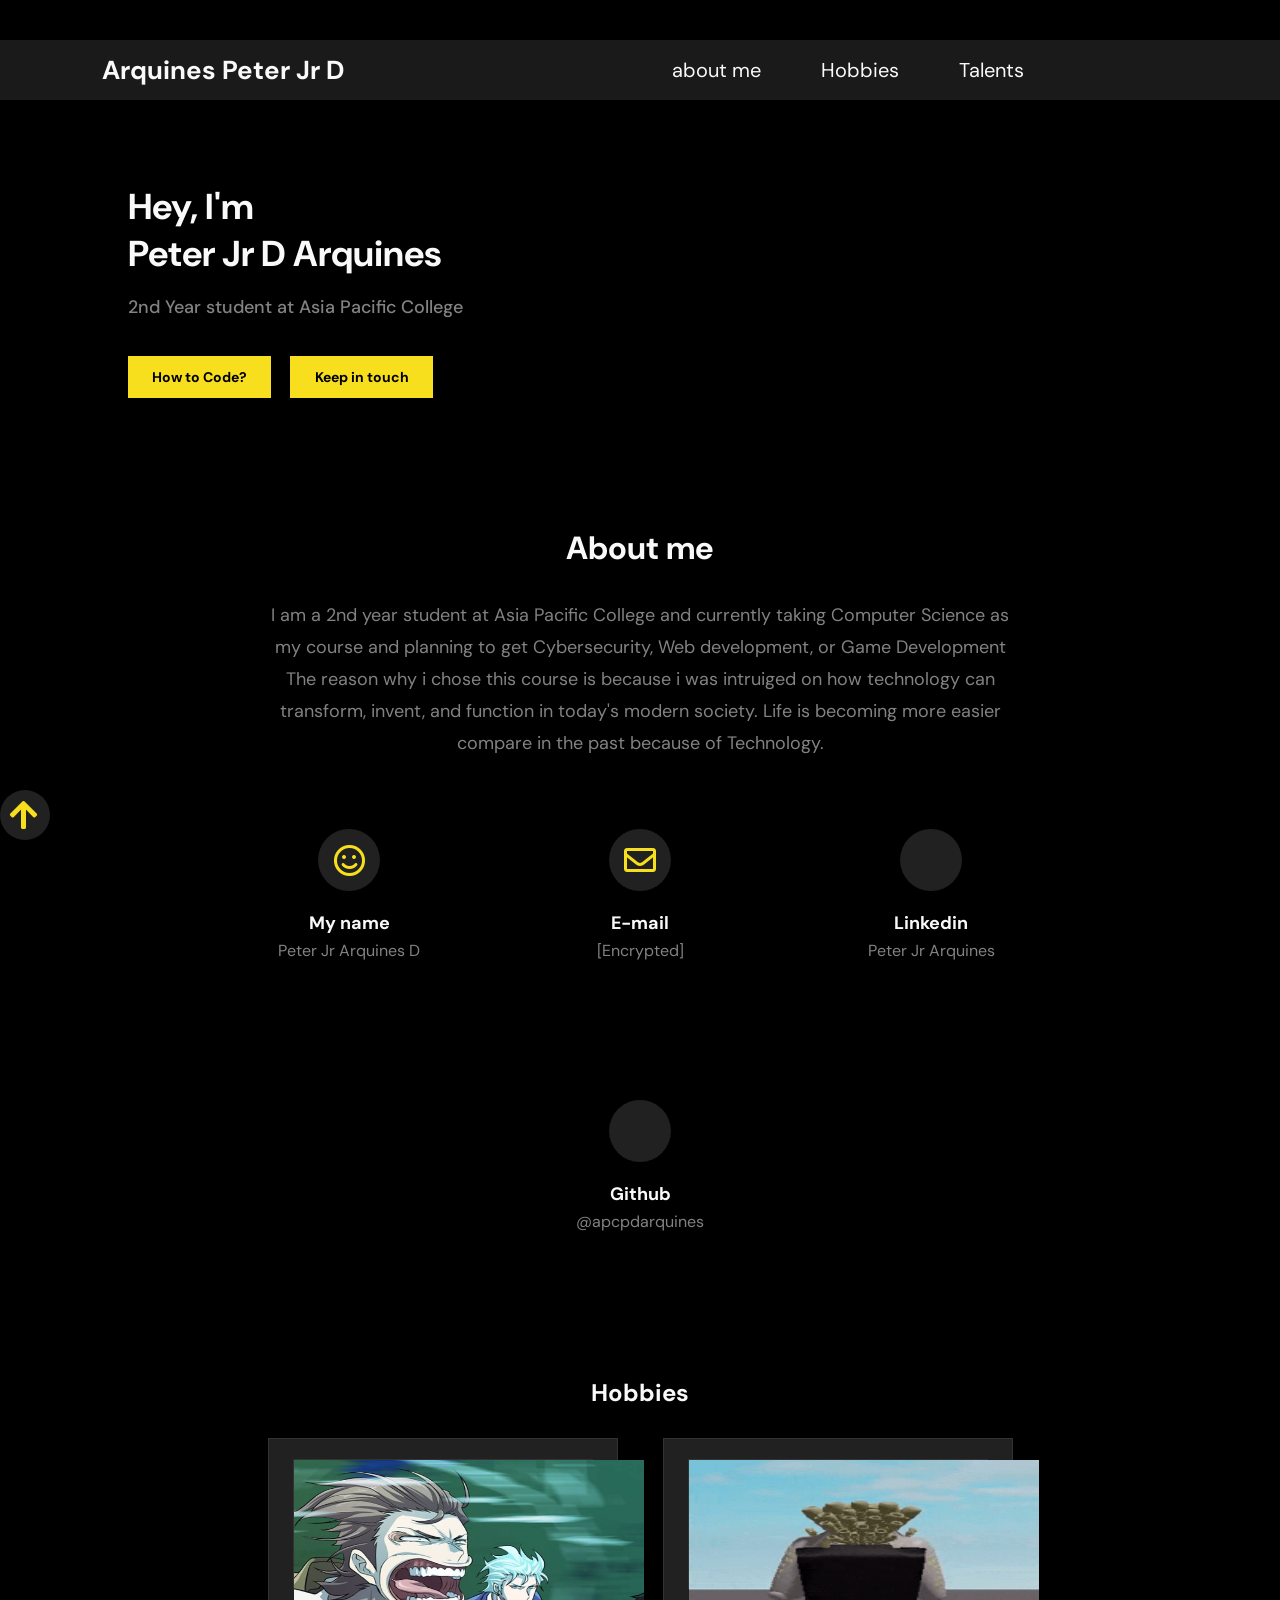
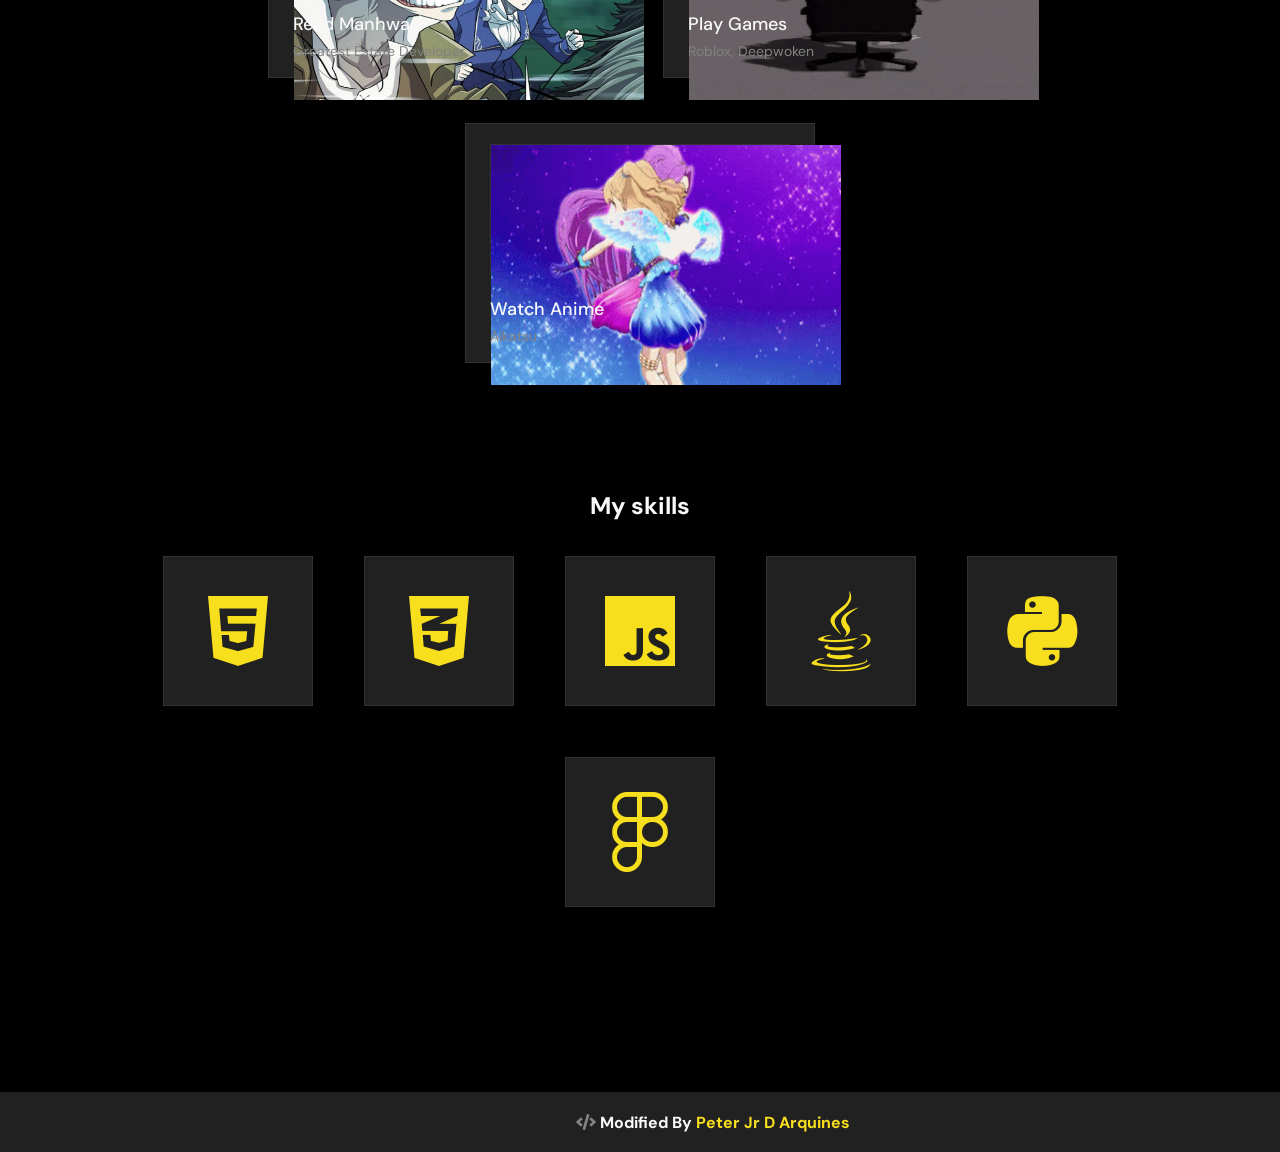
==== home/index.html @ 03f9112a "Update index.html" ====
<!DOCTYPE html>
<html lang="en">
<head>
    <meta charset="UTF-8">
    <meta http-equiv="X-UA-Compatible" content="IE=edge">
    <meta name="viewport" content="width=device-width, initial-scale=1.0">
    <title>My Personal Profile</title>
    <link rel="stylesheet" href="css/style.css">
    <link
      rel="stylesheet"
      href="https://cdnjs.cloudflare.com/ajax/libs/font-awesome/5.15.4/css/all.min.css"/>
</head>
<body>
    <div id="top"></div>
    <header>
        <div class="content">
            <span class="logo"><a href="#">Arquines Peter Jr D</a></span>
            <ul>
                <li><a href="#about-me">about me</a></li>
                <li><a href="#projects">Hobbies</a></li>
                <li><a href="#skills">Talents</a></li>
            </ul>
        </div>
    </header>
    <div class="container">
    <main>
        <div class="left">
            <h1>Hey, I'm<br>
                Peter Jr D Arquines
            </h1>
            <h2>
                2nd Year student at Asia Pacific College 
            </h2>
            <div class="btn">
                <button class="cv"><a id="pdf" href="https://www.w3schools.com" target="_fblank">How to Code?</a></button>
                <button class="cv"><a id="pdf" href="https://www.linkedin.com/in/peter-jr-arquines-69b69a288/" target="_fblank">Keep in touch</a></button>
            </div>

        </div>
        <div class="right">
            <img src="https://scontent.fcrk1-2.fna.fbcdn.net/v/t39.30808-6/406857528_1510171169766414_7554739102782094622_n.jpg?_nc_cat=110&ccb=1-7&_nc_sid=6ee11a&_nc_eui2=AeFbXdky4AZJIh1zwC-jp_B5rC4w3o02DFWsLjDejTYMVUpIuimFgNutHqSyE1caQk-uU1Ubl2bE-dm2PfKIxBjt&_nc_ohc=BapkSpXAT-UQ7kNvgGr_38X&_nc_oc=AdhhdXIkbEtmYZdNJ9XbIU-qiIZhMjr-icxQZFv-yJpiMRvnm8s9khqCESXymBkw6mA&_nc_zt=23&_nc_ht=scontent.fcrk1-2.fna&_nc_gid=AsQIKtMeKzICd5fg7UwUsHh&oh=00_AYD9lf8ps-79uR13LYs4kkmAqRc4XyFdNpLkltcCLoTpKA&oe=678B35CC" alt="">
        </div>
    </main>
    <section class="about-me">
        <h2 id="about-me" class="target">About me</h2>
        <p>I am a 2nd year student at Asia Pacific College and currently taking Computer Science as my course and planning to get Cybersecurity, Web development, or Game Development
        The reason why i chose this course is because i was intruiged on how technology can transform, invent, and function in today's modern society. Life is becoming more easier
        compare in the past because of Technology.</p>
    </section>
    <section class="contacts" id="contacts">
        <div class="contact">
            <div class="icon">
                <i class="far fa-smile"></i>
            </div>
            <span class="title">My name</span>
            <span class="description">Peter Jr Arquines D</span>
        </div>
        <div class="contact">
            <div class="icon">
                <i class="far fa-envelope"></i>
            </div>
            <span class="title"><a href="mailto:anasskhan28@gmail.com">E-mail</a></span>            
            <span class="description">[Encrypted]</span>            
        </div>
        <div class="contact">
            <div class="icon">
                <i class="fab fa-LinkedIn"></i>
            </div>
            <span class="title"><a href="https://www.linkedin.com/in/peter-jr-arquines-69b69a288/" target="_fblank">Linkedin</a></span>
            <span class="description">Peter Jr Arquines</span>
        </div>
        <div class="contact">
            <div class="icon">
                <i class="fab fa-Github"></i>
            </div>
            <span class="title"><a href="https://github.com/apcpdarquines" target="_fblank">Github</a></span>
            <span class="description">@apcpdarquines</span>
        </div>
    </section>
    <section class="projects">
    <h2 id="projects" class="target">Hobbies</h2>
    <div class="cards">
        <div class="card">
            <div class="img-project">
                <img src="images/MANHWA.png" alt = "">
            </div>
            <div class="description-project">
                <span class="title-project">Read Manhwa</span>
                <span class="tag-project">Greatest Estate Developer</span>
            </div>
            </div>
        <div class="card">
            <div class="img-project">
                <img src="images/Deepwoken.gif" alt = "">
            </div>
            <div class="description-project">
                <span class="title-project">Play Games</span>
                <span class="tag-project">Roblox, Deepwoken</span>
            </div>
            </div>
        <div class="card">
            <div class="img-project">
                <img src="images/Aikatsu.gif" alt = "">
            </div>
            <div class="description-project">
                <span class="title-project">Watch Anime</span>
                <span class="tag-project">Aikatsu</span>
            </div>
        </div>
    </div>
    </section>
    <section class="skills">
        <h2 id="skills" class="target" >My skills</h2>
        <div class="cards-skills">
            <div class="card-skill"><i class="fab fa-html5"></i></div>
            <div class="card-skill"><i class="fab fa-css3-alt"></i></div>
            <div class="card-skill"><i class="fab fa-js"></i></div>
            <div class="card-skill"><i class="fab fa-java"></i></div>
            <div class="card-skill"><i class="fab fa-python"></i></div>
            <div class="card-skill"><i class="fab fa-figma"></i></div>
        </div>
    </section>
    </div>
    <footer>
        <span>
            <div class="card-serve">
                <i class="fas fa-code"></i>
             Modified By <a href="https://github.com/apcpdarquines" target="_blank">
                
                 Peter Jr D Arquines</a>
        </span>
    </footer>
    <div class="goto-top">
        <a href="#top"><i class="fas fa-arrow-up"></i></a>
      </div>
</body>
</html>
---- home/css/style.css ----
@import url('https://fonts.googleapis.com/css2?family=DM+Sans:wght@400;500;700&display=swap');

:root {
    --white: #f9f9f9;
    --dark: black;
    --green-light: #00df5e;
    --yellow: #f7df1e;
    --gray: #828282;
    --gray-200: #333333;
    --gray-400: #212121;
    --gray-400-rgb: 33, 33, 33;
    --alpha: 0.8;
  }
*{
    padding: 0;
    margin: 0;
    box-sizing: border-box;
}

ul{
    list-style-type: none;
}

a{
    text-decoration: none;
    color: var(--white);
}

body{
    background-color: var(--dark);
    color: var(--white);
    font-size: 16px;
    font-family: 'DM Sans', sans-serif;
    display: flex;
    align-items: center;
    flex-direction: column;
    position: relative;
}
div.container{
    width: 80%;
}

header{
    display: flex;
    justify-self: center;
    width: 100%;
    height: 60px;
    margin-top: 40px;
    top: 0;
    margin-bottom: 83px;
    position: sticky;
    background-color: rgba(var(--gray-400-rgb), var(--alpha));
}
header .content{
    width: 80%;
    height: 100%;
    display: flex;
    justify-content: space-between;
    align-items: center;
    
    
}
header .content span.logo{
    font-size: 26px;
    font-weight: 700;
    margin-left: 10%;
    

}

header .content ul{
    display: flex;
    justify-content: space-between;
    gap: 60px;
    font-size: 20px;

}
header .content ul li{
    cursor: pointer;
}

main{
    display: flex;
    justify-content: space-between;
    margin-bottom: 69px;

}

main .left{
    width: 377px;
}
main .left h1{    
    font-size: 2.25rem;
    font-weight: 700;
}
main .left h2{
    font-size: 18px;
    font-weight: 500;
    color: var(--gray);
    margin-top: 18px;
    margin-bottom: 37px;
}

main button {
    font-family: 'DM Sans', sans-serif;
    font-size: 14px;
    font-weight: 700;
    cursor: pointer;
}

main .btn .cv {
    width: 143px;
    height: 42px;
    color: var(--dark);
    background-color: var(--yellow);
    border: 0;
    margin-right: 15px;
    padding: 12px, 25px;
}
#pdf{
    color: var(--dark);
}
main .btn .contact{
    width: 160px;
    height: 42px;
    color: var(--white);
    background-color: var(--dark);
    border: 1px solid var(--gray-200);
    padding: 12px, 16px;
}

main .right img{
    max-width: 350px;
}

section.about-me{
    display: flex;
    align-items: center;
    flex-direction: column;
}

section.about-me h2{
    font-size: 2rem;
    font-weight: 700;
    color: var(--white);
    margin-bottom: 30px;
}

section.about-me p{
    max-width: 745px;
    font-size: 1.125rem;
    font-weight: 400;
    color: var(--gray);
    line-height: 32px;
    text-align: center;

}

section.contacts{
    display: flex;
    justify-content: center;
    flex-wrap: wrap;
    gap: 121px;
    margin-bottom: 67px;
    margin-top: 70px;
}

section.contacts div.contact{
    display: flex;
    flex-direction: column;
    align-items: center;
    width: 170px;
    height: 150px;
}

section.contacts div.contact div.icon{
    width: 62px;
    height: 62px;
    display: flex;
    justify-content: center;
    align-items: center;
    background-color: var(--gray-400);
    border-radius: 31px;
    margin-bottom: 20px;
}

section.contacts div.contact div.icon i{
    font-size: 32px;
    color: var(--yellow);
}

section.contacts span.title{
    font-size: 18px;
    font-weight: 700;
    color: var(--white);
    margin-bottom: 5px;
}

section.contacts span.description{
    font-size: 16px;
    font-weight: 400;
    color: var(--gray);
}

section.projects{
    display: flex;
    flex-direction: column;
    align-items: center;
    margin-bottom: 67px;
}
section.projects h2{
    font-size: 24px;
    font-weight: 700;
    color: var(--white);
    margin-bottom: 30px;
}
section.projects div.cards{
    display: flex;
    justify-content: center;
    flex-wrap: wrap;
    gap: 45px;
}
section.projects div.card{
    width: 350px;
    height: 240px;
    display: flex;
    flex-direction: column;
    align-items: center;
    background-color: var(--gray-400);
    border: 1px solid var(--gray-200);
    padding: 20px, 25px;
}

section.projects div.card img {
    width: 350px;
    height: 240px;
    display: flex;
    flex-direction: column;
    align-items: center;
    padding: 20px, 25px;
}


section.projects div.cards div.card div.img-project{
    margin-top: 20px;
    width: 300px;
    height: 130px;
    background-color: var(--dark);
    margin-bottom: 23px;
    border: 1px solid var(--gray-200);
}

section.projects div.cards div.card div.description-project{
    width: 300px;
    display: flex;
    flex-direction: column;
    align-items: flex-start;
}

section.projects div.cards div.card div.description-project span.title-project{
    font-size: 18px;
    font-weight: 500;
    margin-bottom: 6px;
}

section.projects div.cards div.card span.tag-project {
    font-size: 14px;
    font-weight: 400;
    color: var(--gray);
  }

section.skills{
    display: flex;
    flex-direction: column;
    align-items: center;
    margin-bottom: 185px;
}
section.skills h2{
    font-size: 24px;
    font-weight: 700;
    color: var(--white);
    margin-bottom: 35px;

}
section.skills div.cards-skills {
    display: flex;
    justify-content: center;
    flex-wrap: wrap;
    gap: 51px;
  }
  
section.skills div.cards-skills div.card-skill {
    width: 150px;
    height: 150px;
    background-color: var(--gray-400);
    border: 1px solid var(--gray-200);
    display: flex;
    justify-content: center;
    align-items: center;
  }

section.skills div.cards-skills div.card-skill i {
    font-size: 5rem;
    color: var(--yellow);
  }
footer{
    width: 100%;
    height: 60px;
    display: flex;
    justify-self: center;
    align-items: center;
    background-color: var(--gray-400);

}

footer span{
    font-size: 16px;
    font-weight: 700;
    color: var(--white);
    margin-left: 45%;
}

footer span a{
    color: var(--yellow);
}

.card-serve i{
    color: var(--gray);
}
div.goto-top{
    display: flex;
    justify-self: center;
    align-items: center;
    width: 50px;
    height: 50px;
    border-radius: 25px;
    background-color: var(--gray-400);
    position: fixed;
    bottom: 60px;
    left: 0;
}
div.goto-top i {
    font-size: 32px;
    color: var(--yellow);
    margin-left: 10px;
  }

.target::before {
    content: '';
    display: block;
    height: 60px; /* fixed header height*/
}

@media screen and (max-width: 900px) {
    header{
        margin-bottom: 30px;
    }
    header .content ul{
        display: none;
    }
    main{
        flex-direction: column-reverse;
        align-items: center;
        margin-bottom: 30px;
    }
    main .left{
        display: flex;
        flex-direction: column;
        align-items: center;
    }
    main .right{
        display: flex;
        align-items: center;
        flex-direction: column;
    }
    main .right img{
        max-width: 70%;
    }
    main .left h1{
        font-size: 1.5rem;
        font-weight: 700;
    }
    main .left h2{
        font-size: 1rem;
        font-weight: 700;
    }
section.about-me {
    margin-bottom: 30px;
  }

section.contacts {
    gap: 0px;
    margin-bottom: 30px;
  }

section.projects {
    margin-bottom: 30px;
  }
  section.skills {
    margin-bottom: 30px;
  }

  .target::before {
    content: '';
    display: block;
    height: 0px; /* fixed header height*/
  }

  section.skills div.cards-skills {
    gap: 25px;
  }

  section.skills div.cards-skills div.card-skill {
    width: 85px;
    height: 75px;
  }

  section.skills div.cards-skills div.card-skill i {
    font-size: 3rem;
  }

}
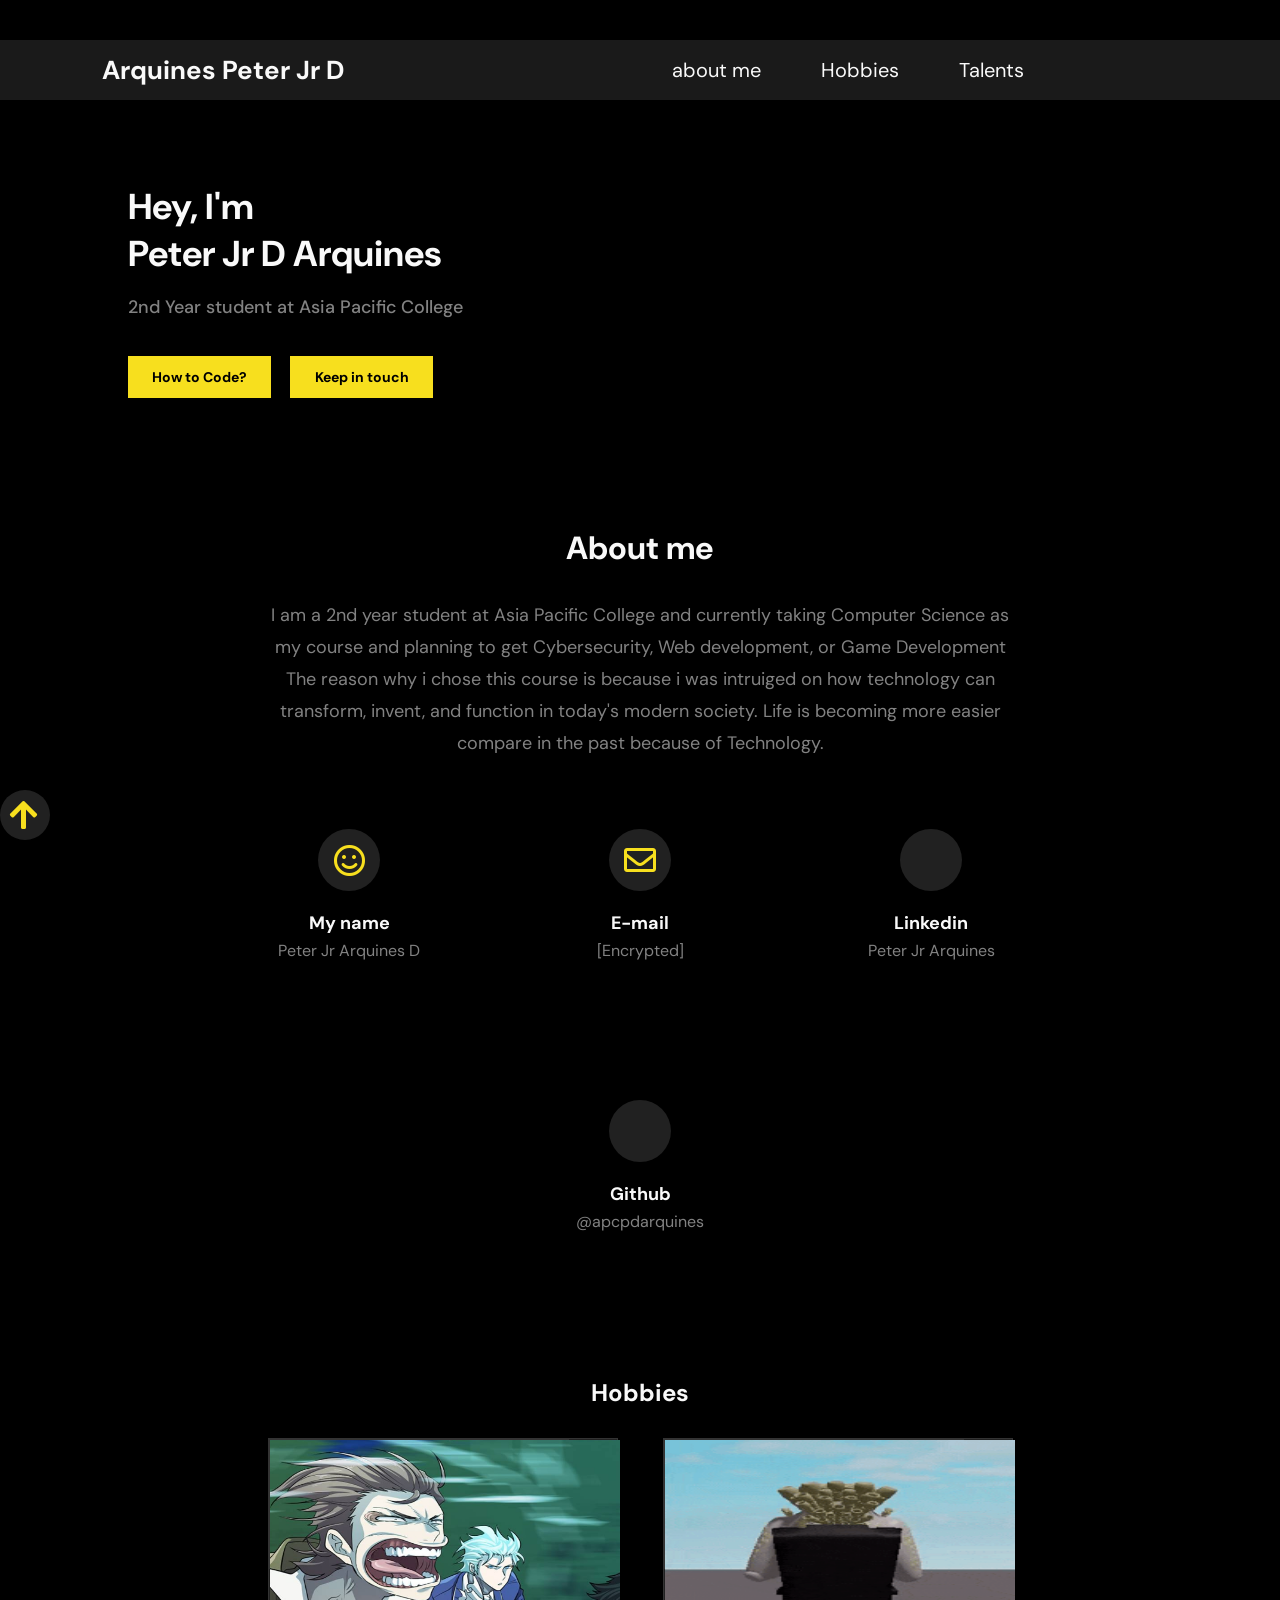
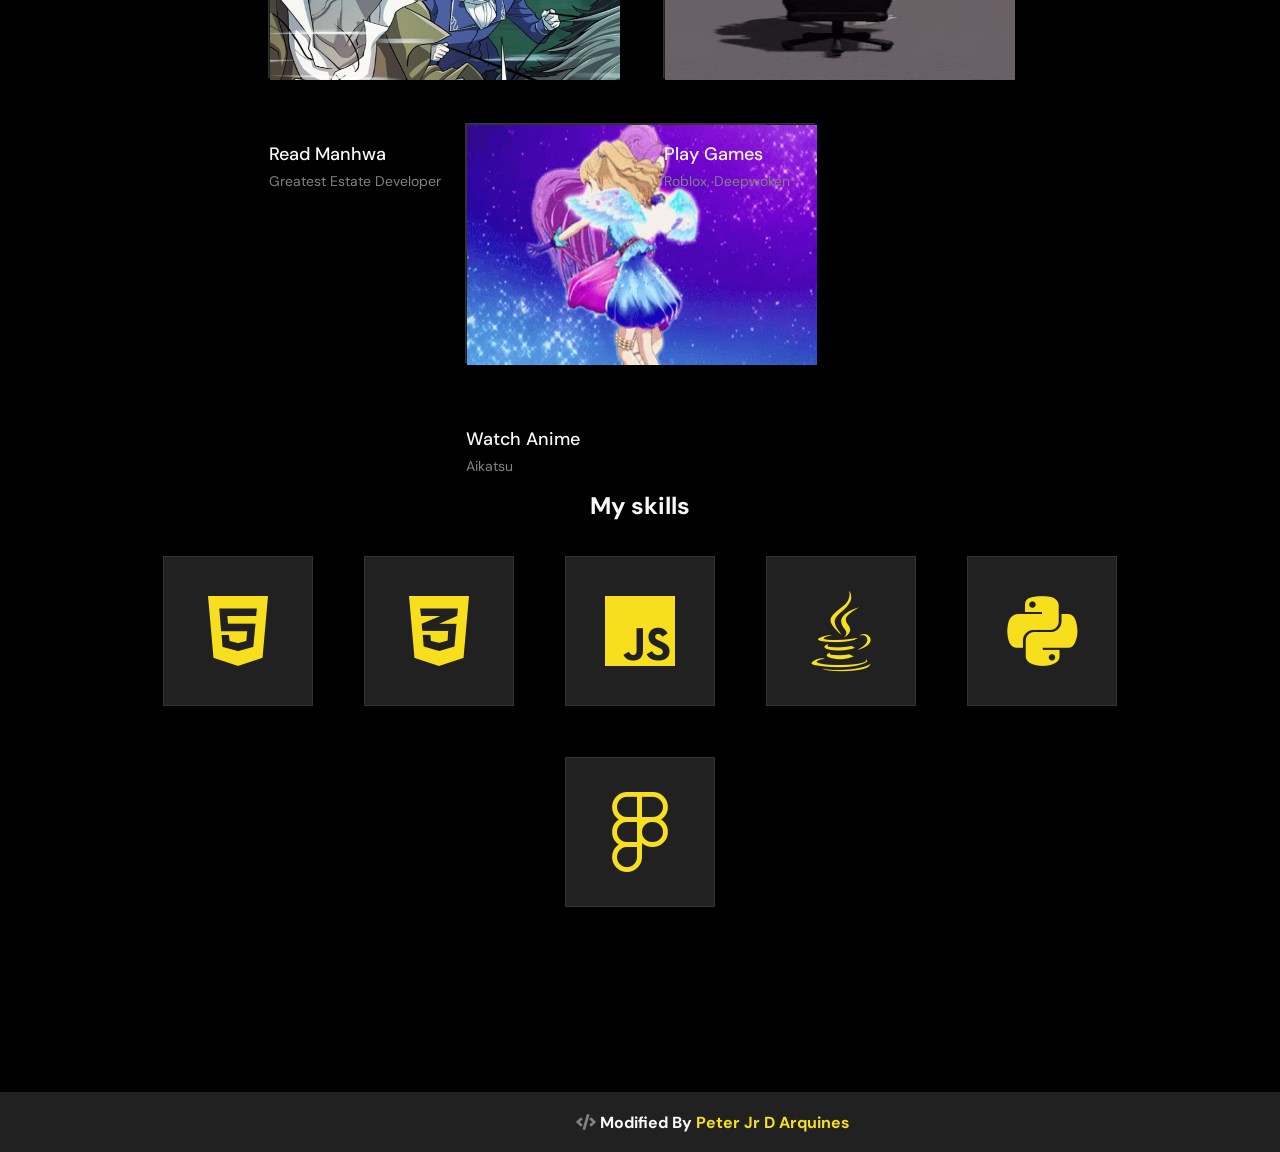
==== commit 4c42199e: "Update index.html" ====
--- a/home/index.html
+++ b/home/index.html
@@ -64,14 +64,14 @@
         </div>
         <div class="contact">
             <div class="icon">
-                <i class="fab fa-LinkedIn"></i>
+                <i class="/image/LinkedIn.svg"></i>
             </div>
             <span class="title"><a href="https://www.linkedin.com/in/peter-jr-arquines-69b69a288/" target="_fblank">Linkedin</a></span>
             <span class="description">Peter Jr Arquines</span>
         </div>
         <div class="contact">
             <div class="icon">
-                <i class="fab fa-Github"></i>
+                <i class="/image/Github.svg"></i>
             </div>
             <span class="title"><a href="https://github.com/apcpdarquines" target="_fblank">Github</a></span>
             <span class="description">@apcpdarquines</span>
--- a/home/css/style.css
+++ b/home/css/style.css
@@ -223,8 +223,7 @@
 section.projects div.card{
     width: 350px;
     height: 240px;
-    display: flex;
-    flex-direction: column;
+    flex-direction: center;
     align-items: center;
     background-color: var(--gray-400);
     border: 1px solid var(--gray-200);
@@ -234,15 +233,14 @@
 section.projects div.card img {
     width: 350px;
     height: 240px;
-    display: flex;
-    flex-direction: column;
+    flex-direction: center;
     align-items: center;
     padding: 20px, 25px;
 }
 
 
 section.projects div.cards div.card div.img-project{
-    margin-top: 20px;
+    margin-top: 0px;
     width: 300px;
     height: 130px;
     background-color: var(--dark);
@@ -255,6 +253,8 @@
     display: flex;
     flex-direction: column;
     align-items: flex-start;
+    position: relative;
+    bottom: -150px;
 }
 
 section.projects div.cards div.card div.description-project span.title-project{
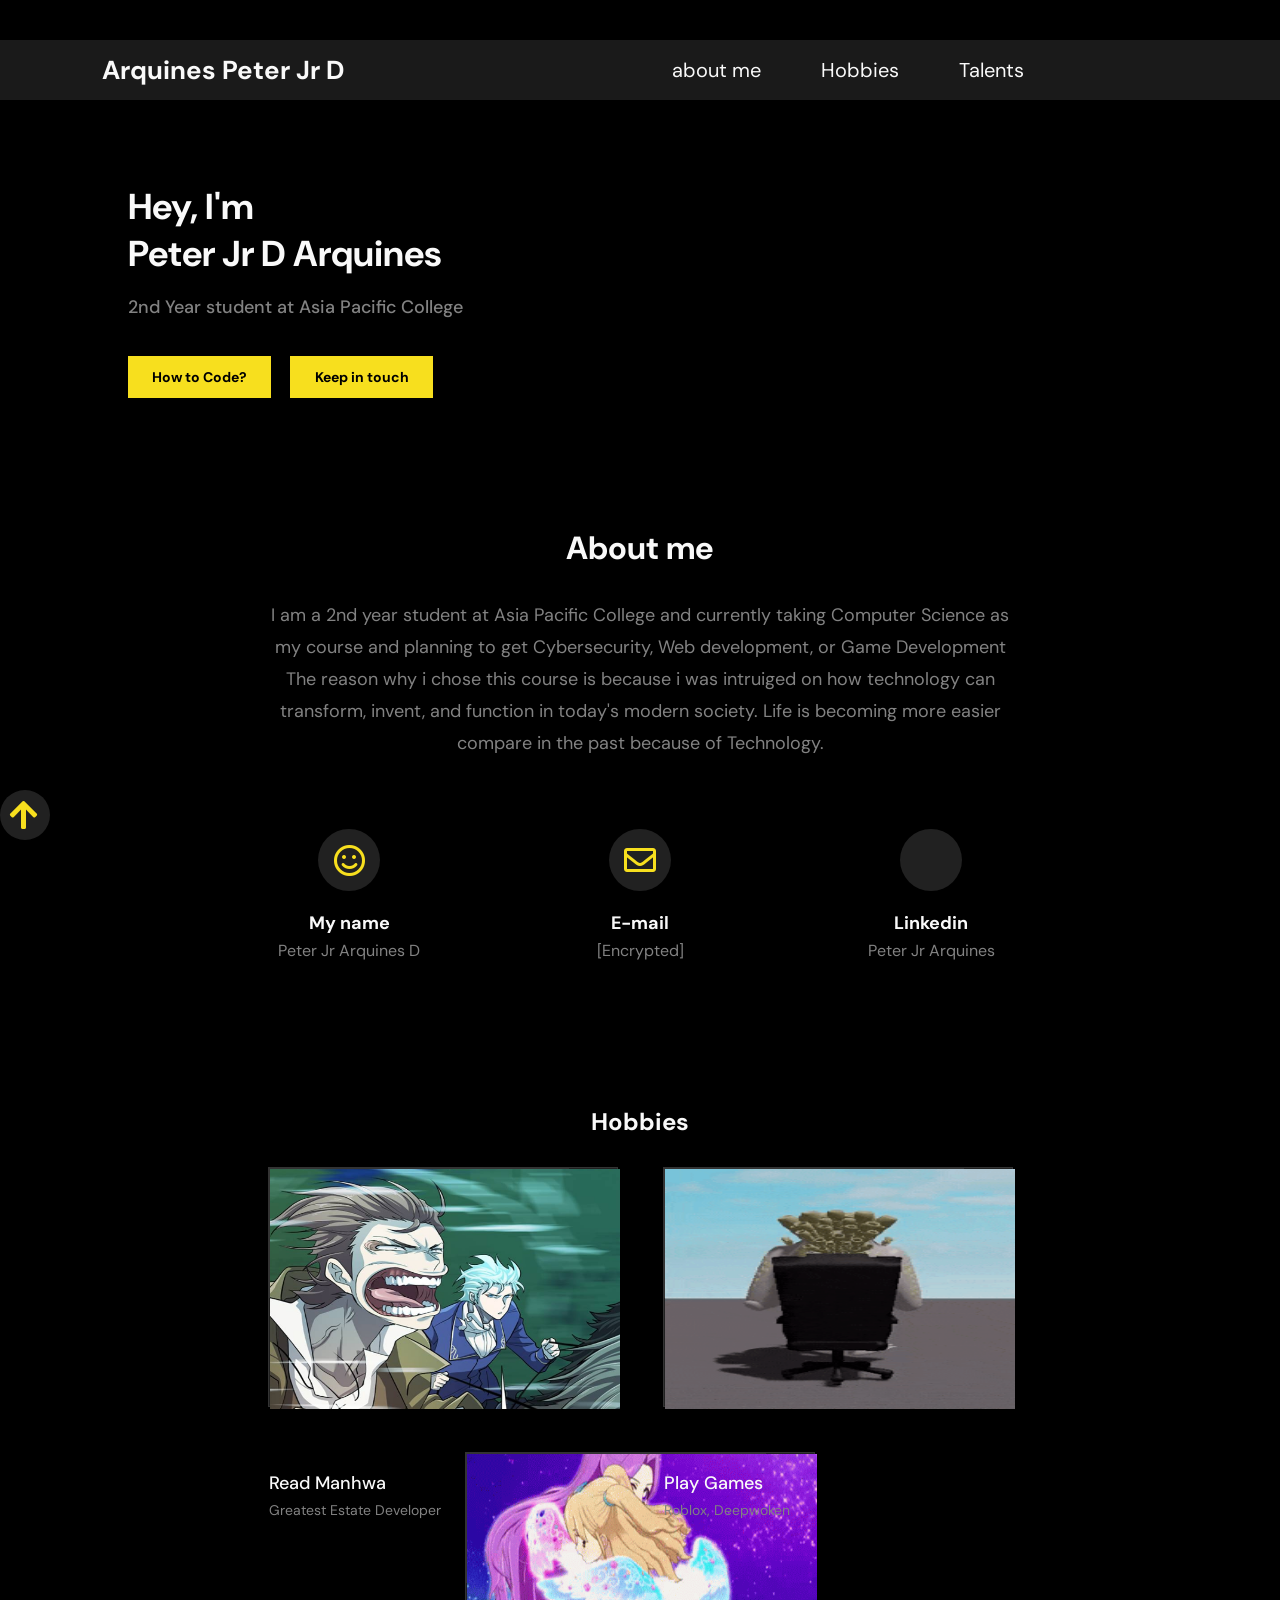
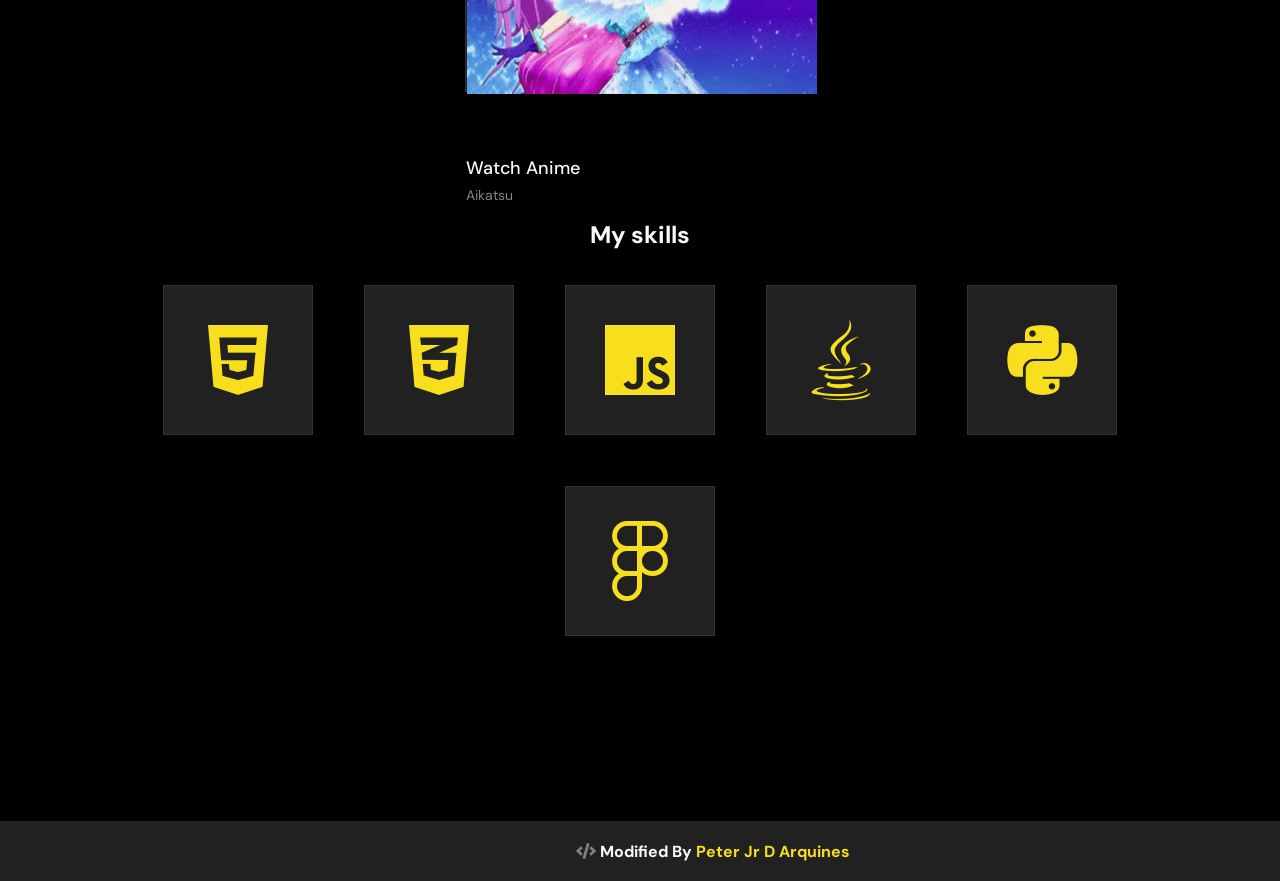
==== commit 4a8f09db: "Update index.html" ====
--- a/home/index.html
+++ b/home/index.html
@@ -64,17 +64,10 @@
         </div>
         <div class="contact">
             <div class="icon">
-                <i class="/image/LinkedIn.svg"></i>
+                <i class="far fa-linkedin"></i>
             </div>
             <span class="title"><a href="https://www.linkedin.com/in/peter-jr-arquines-69b69a288/" target="_fblank">Linkedin</a></span>
             <span class="description">Peter Jr Arquines</span>
-        </div>
-        <div class="contact">
-            <div class="icon">
-                <i class="/image/Github.svg"></i>
-            </div>
-            <span class="title"><a href="https://github.com/apcpdarquines" target="_fblank">Github</a></span>
-            <span class="description">@apcpdarquines</span>
         </div>
     </section>
     <section class="projects">
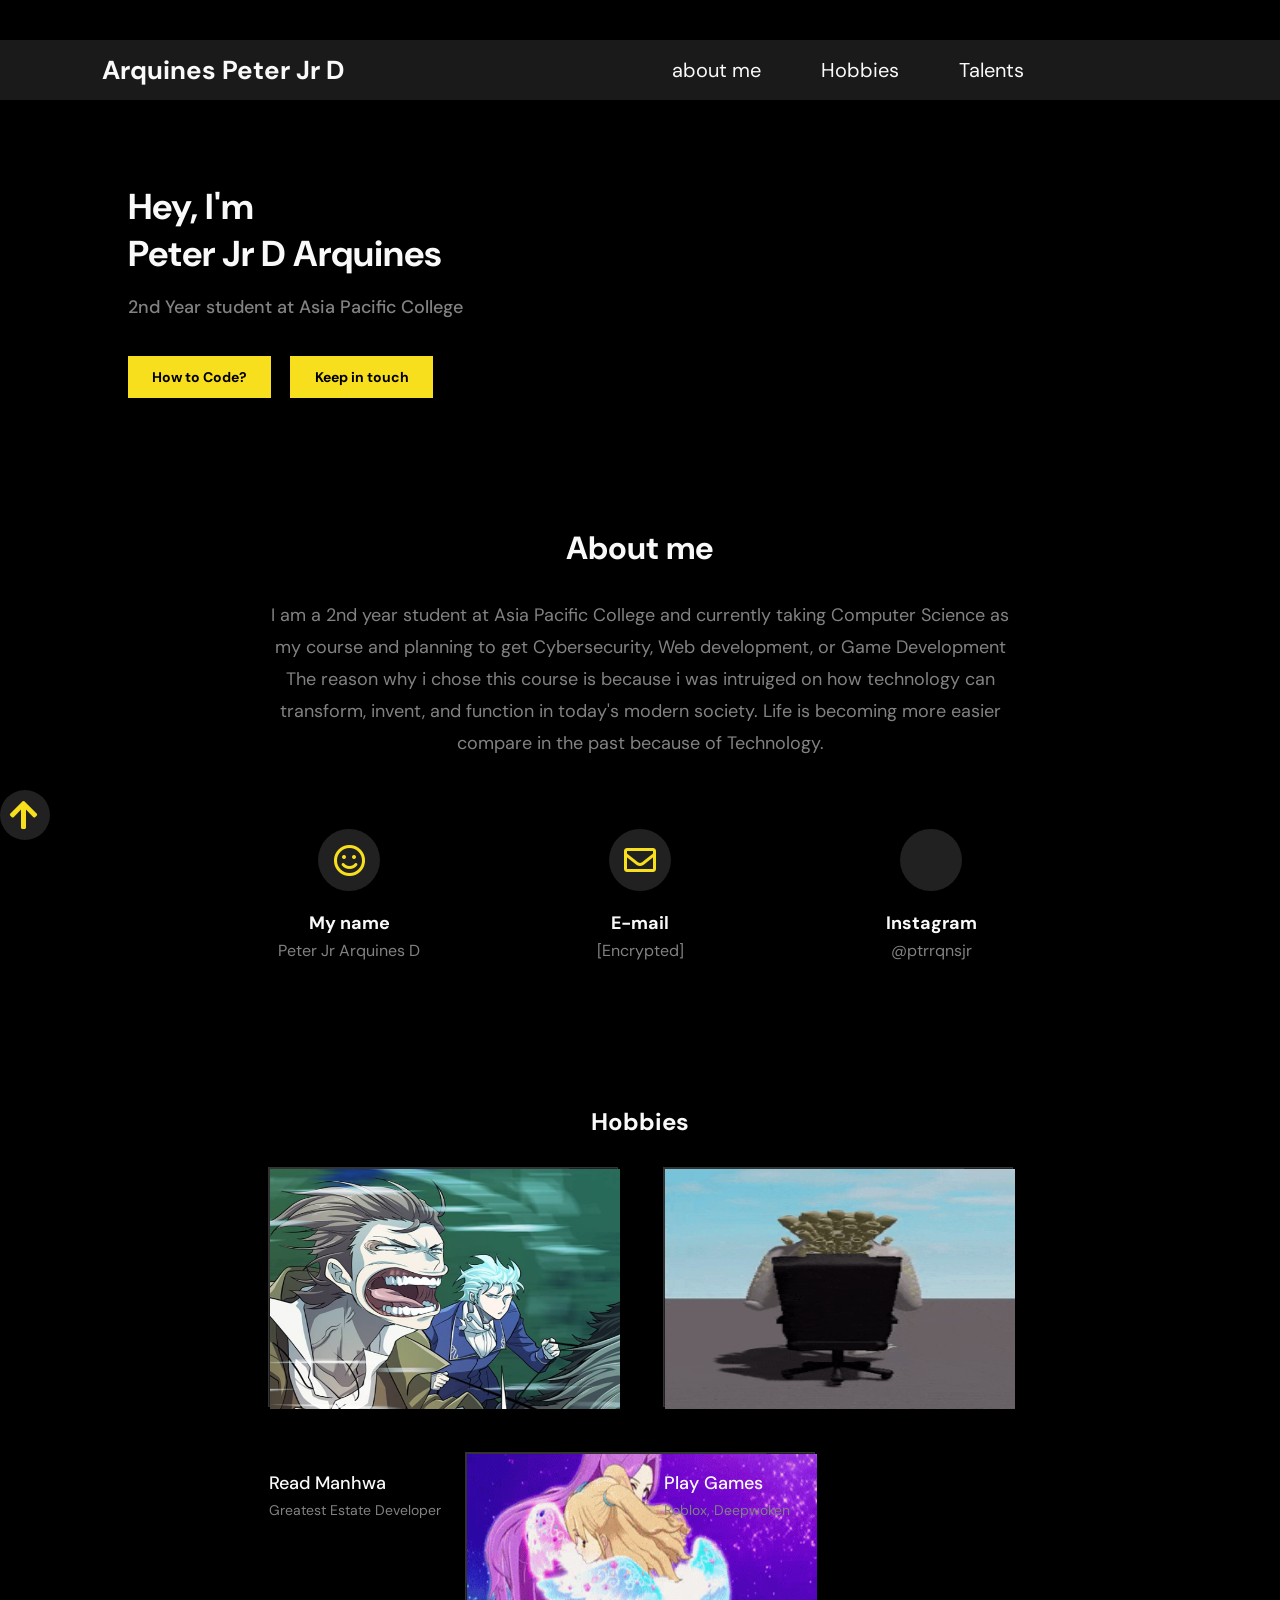
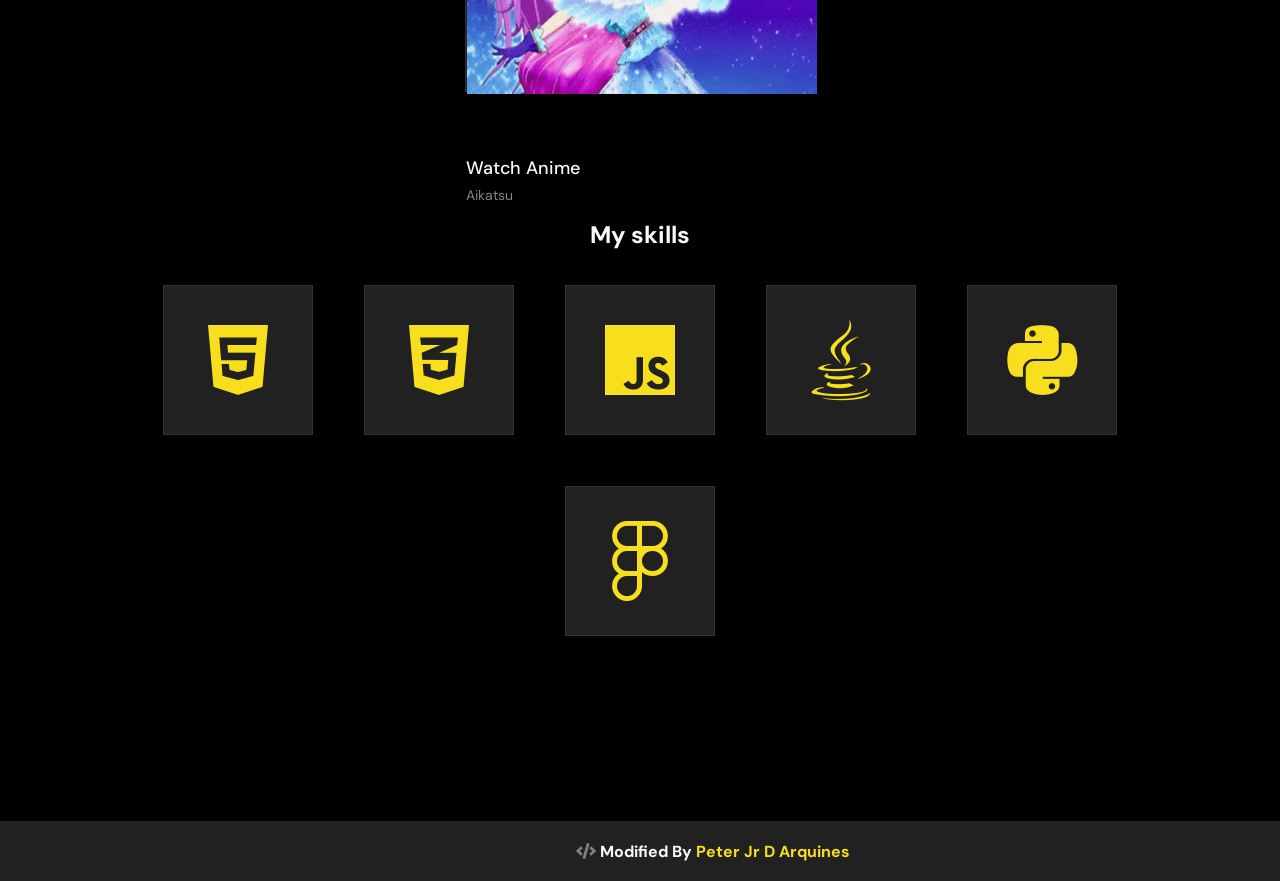
==== commit 54242535: "Update index.html" ====
--- a/home/index.html
+++ b/home/index.html
@@ -59,15 +59,15 @@
             <div class="icon">
                 <i class="far fa-envelope"></i>
             </div>
-            <span class="title"><a href="mailto:anasskhan28@gmail.com">E-mail</a></span>            
+            <span class="title"><a href="[ENCRYPTED]">E-mail</a></span>            
             <span class="description">[Encrypted]</span>            
         </div>
         <div class="contact">
             <div class="icon">
-                <i class="far fa-linkedin"></i>
+                <i class="far fa-instagram"></i>
             </div>
-            <span class="title"><a href="https://www.linkedin.com/in/peter-jr-arquines-69b69a288/" target="_fblank">Linkedin</a></span>
-            <span class="description">Peter Jr Arquines</span>
+            <span class="title"><a href="https://www.instagram.com/ptrrqnsjr//" target="_fblank">Instagram</a></span>
+            <span class="description">@ptrrqnsjr</span>
         </div>
     </section>
     <section class="projects">
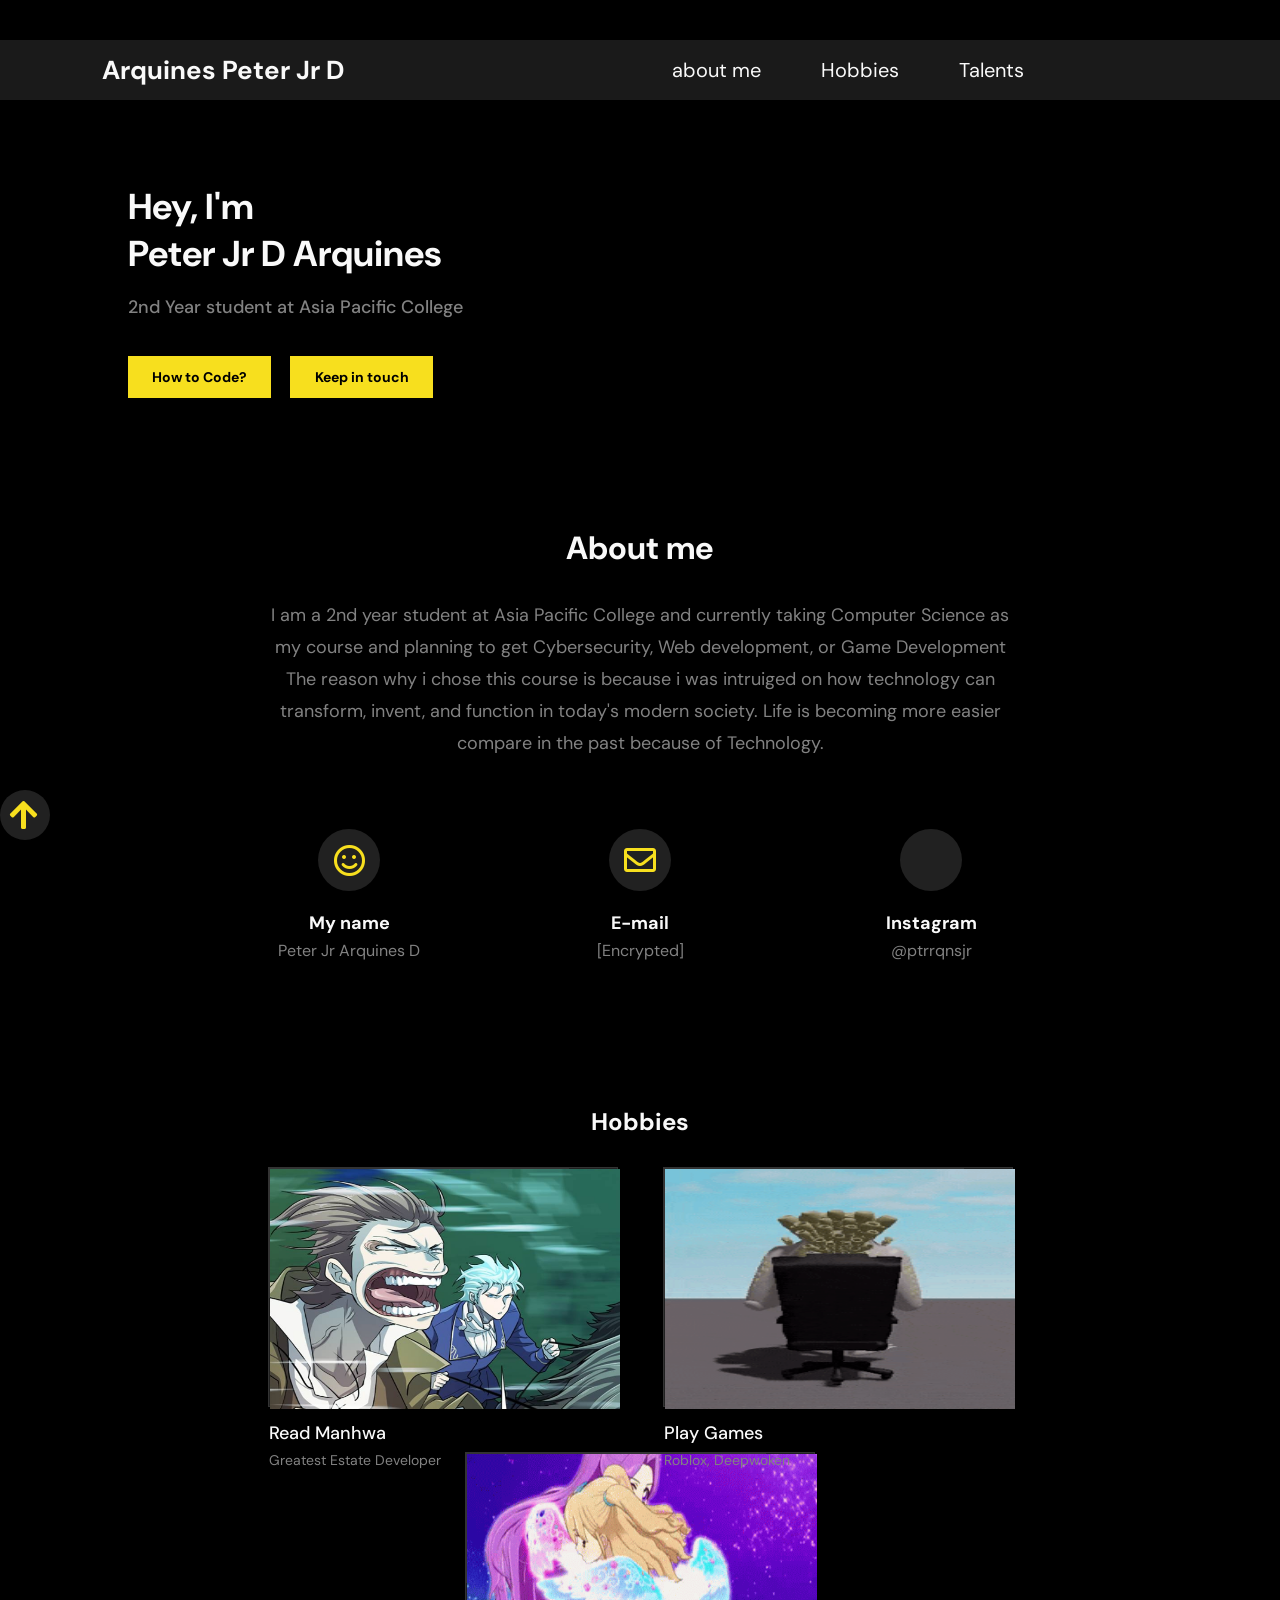
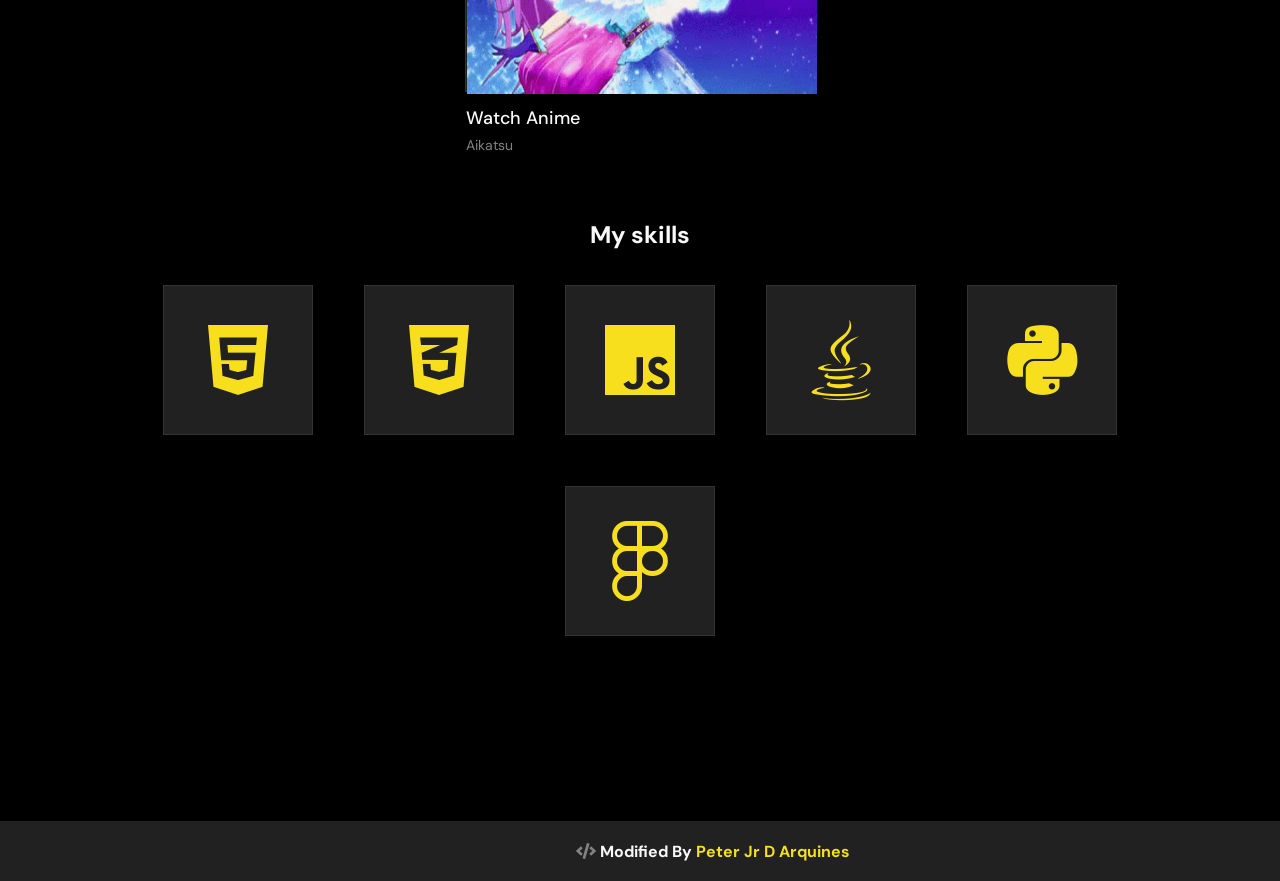
==== commit a2eed394: "Update index.html" ====
--- a/home/index.html
+++ b/home/index.html
@@ -128,3 +128,4 @@
       </div>
 </body>
 </html>
+ 
--- a/home/css/style.css
+++ b/home/css/style.css
@@ -254,7 +254,7 @@
     flex-direction: column;
     align-items: flex-start;
     position: relative;
-    bottom: -150px;
+    bottom: -100px;
 }
 
 section.projects div.cards div.card div.description-project span.title-project{
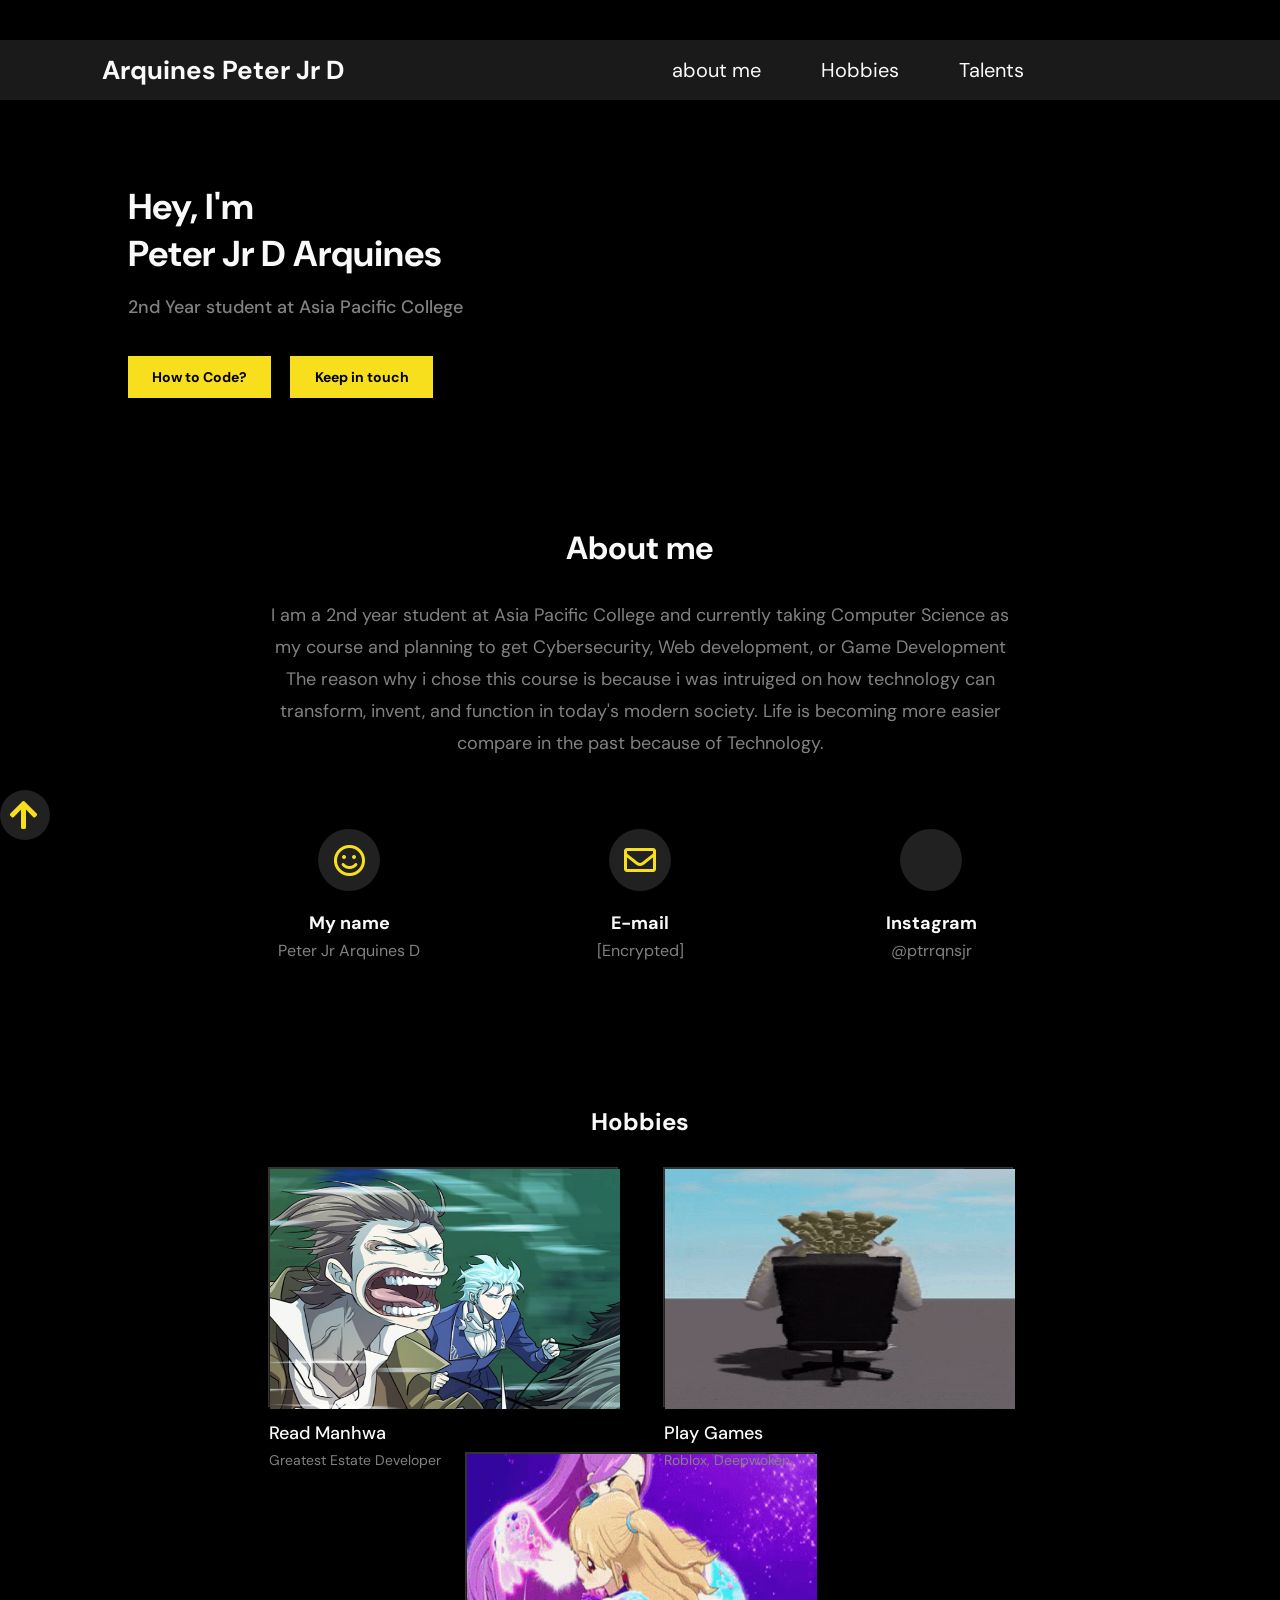
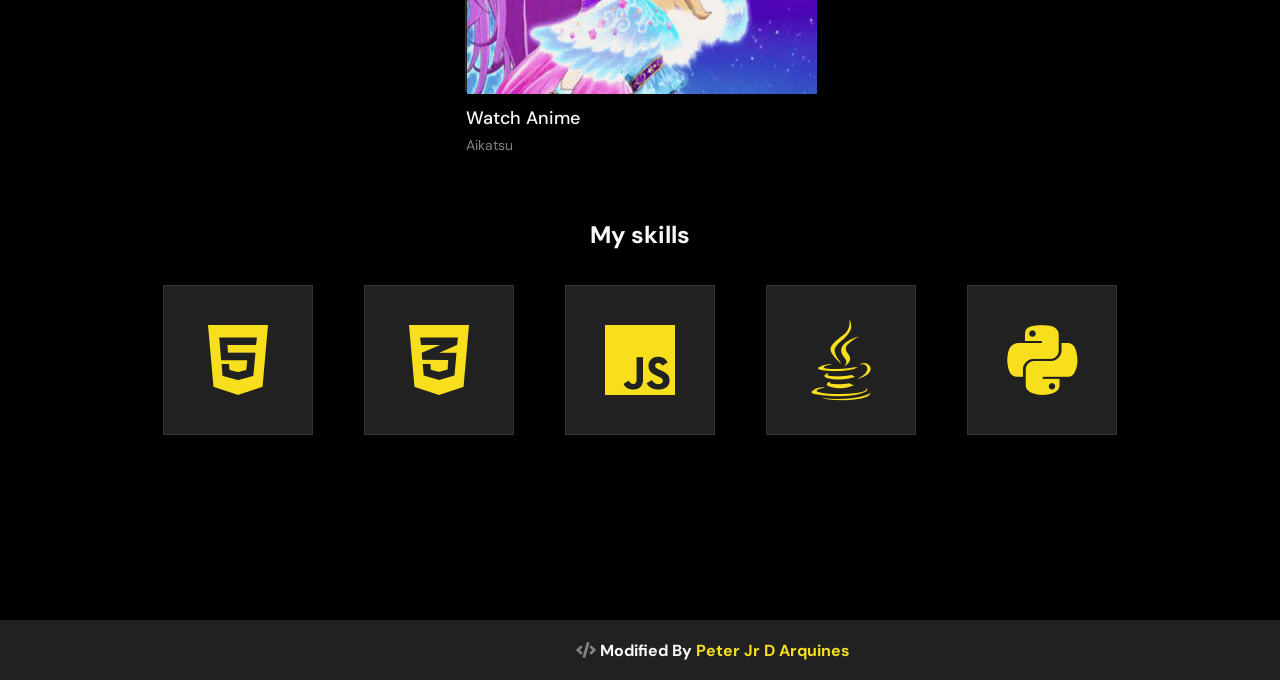
==== commit 1f891755: "Update index.html" ====
--- a/home/index.html
+++ b/home/index.html
@@ -110,7 +110,6 @@
             <div class="card-skill"><i class="fab fa-js"></i></div>
             <div class="card-skill"><i class="fab fa-java"></i></div>
             <div class="card-skill"><i class="fab fa-python"></i></div>
-            <div class="card-skill"><i class="fab fa-figma"></i></div>
         </div>
     </section>
     </div>
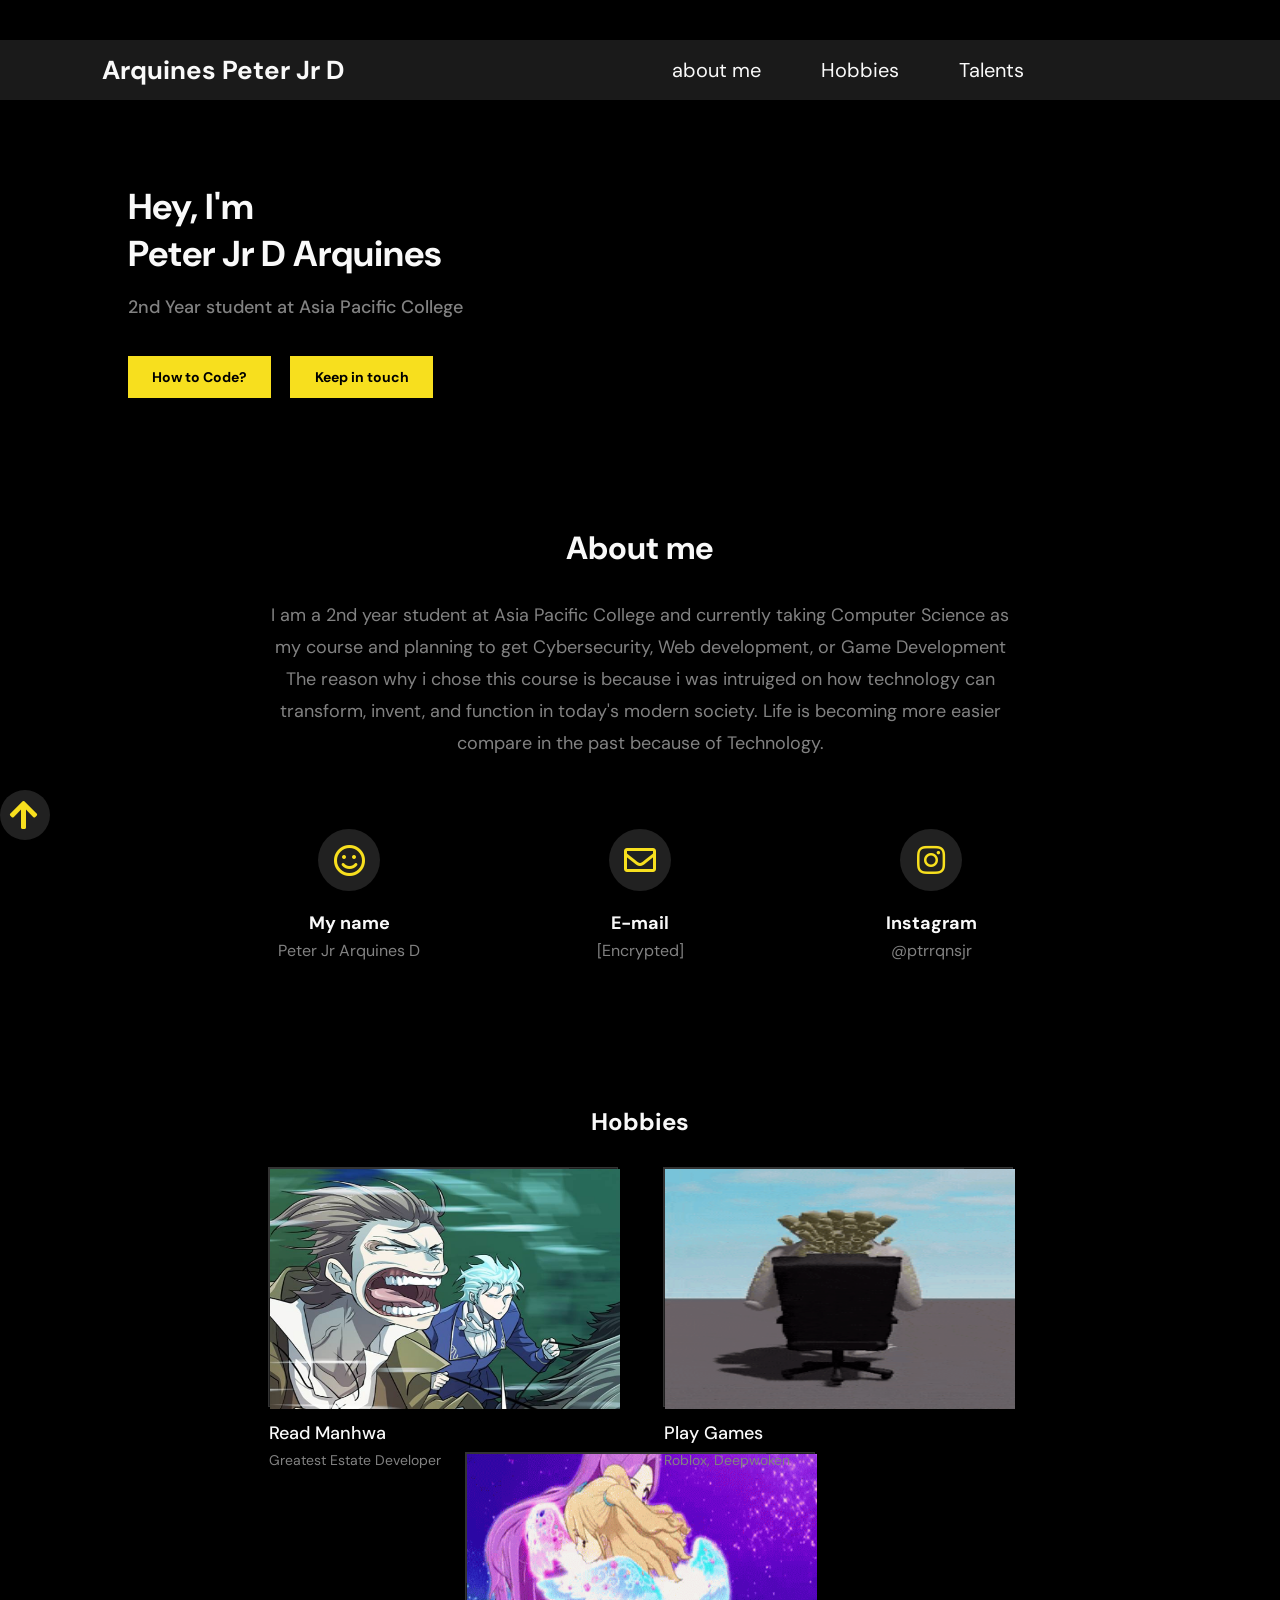
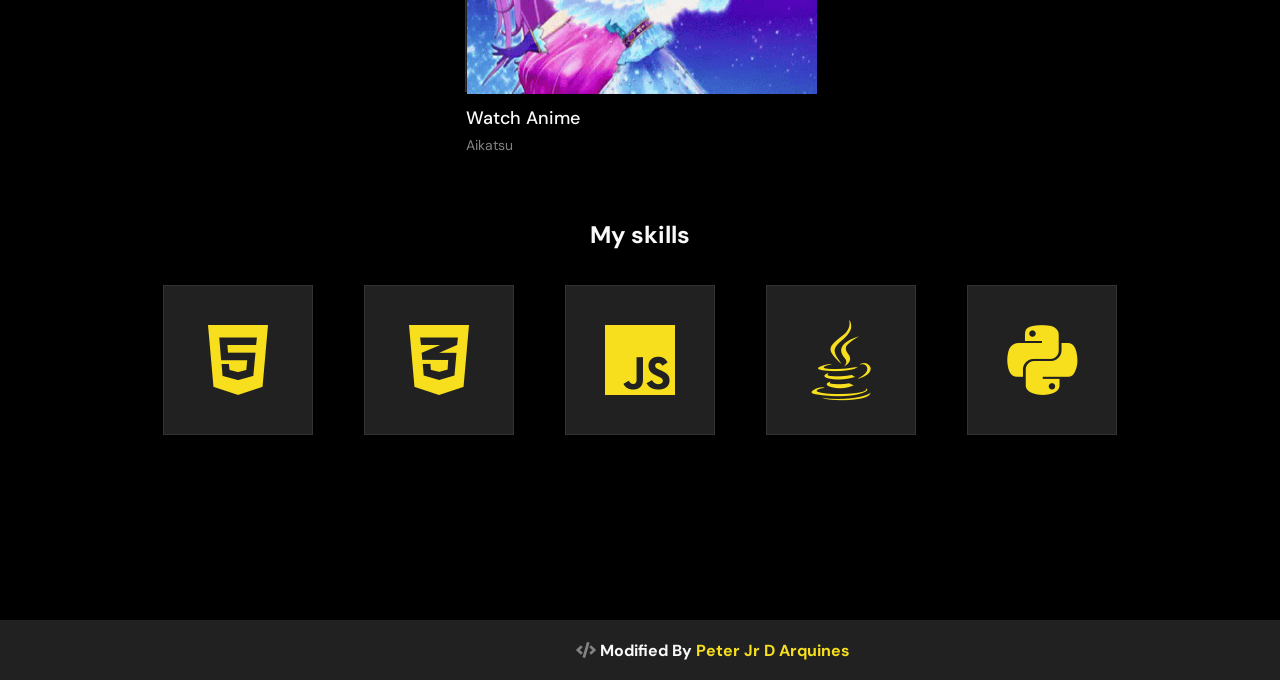
==== commit ff080bb8: "Update index.html" ====
--- a/home/index.html
+++ b/home/index.html
@@ -64,7 +64,7 @@
         </div>
         <div class="contact">
             <div class="icon">
-                <i class="far fa-instagram"></i>
+                <i class="fab fa-instagram"></i>
             </div>
             <span class="title"><a href="https://www.instagram.com/ptrrqnsjr//" target="_fblank">Instagram</a></span>
             <span class="description">@ptrrqnsjr</span>
